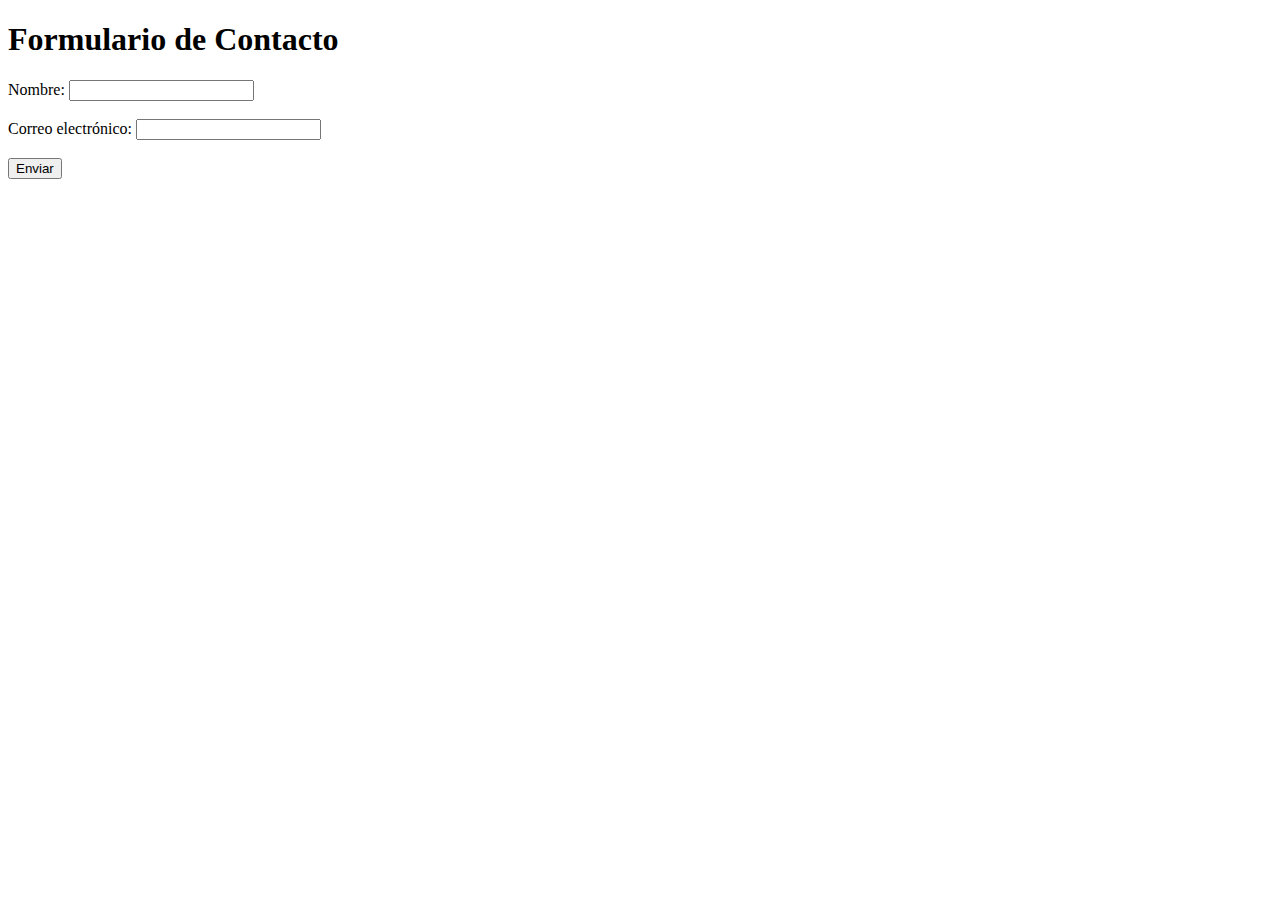
==== templates/index.html @ 230e95bf "Update files" ====
<!DOCTYPE html>
<html lang="en">
<head>
    <meta charset="UTF-8">
    <title>Formulario</title>
</head>
<body>
    <h1>Formulario de Contacto</h1>
    <form action="/submit" method="post">
        <label for="name">Nombre:</label>
        <input type="text" id="name" name="name" required>
        <br><br>
        <label for="email">Correo electrónico:</label>
        <input type="email" id="email" name="email" required>
        <br><br>
        <input type="submit" value="Enviar">
    </form>
</body>
</html>
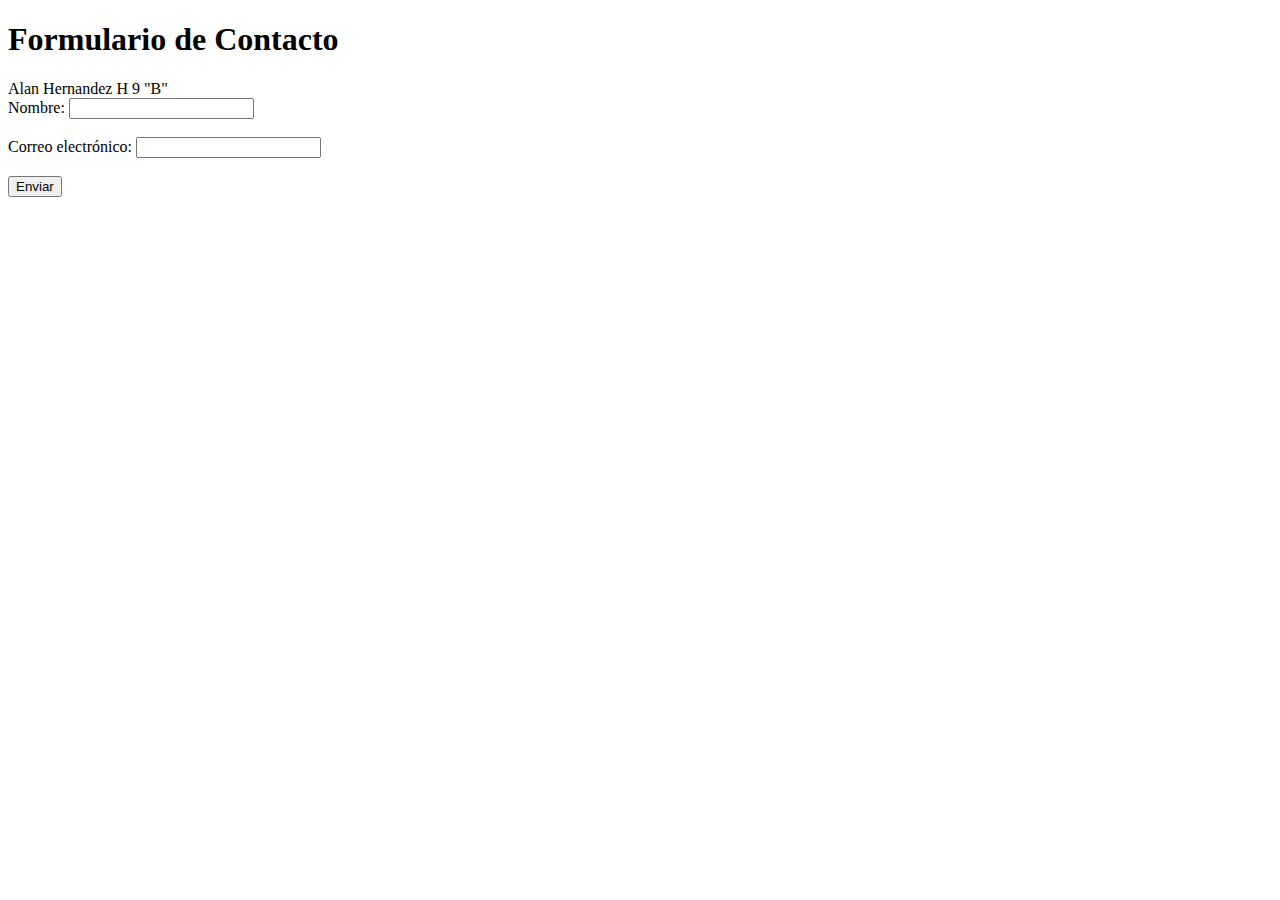
==== commit deccb2b2: "Formulario update" ====
--- a/templates/index.html
+++ b/templates/index.html
@@ -3,9 +3,11 @@
 <head>
     <meta charset="UTF-8">
     <title>Formulario</title>
+    <link rel="stylesheet" href="{{ url_for('static', filename='css/styles.css') }}">
 </head>
 <body>
     <h1>Formulario de Contacto</h1>
+    <label for="">Alan Hernandez H 9 "B" </label>
     <form action="/submit" method="post">
         <label for="name">Nombre:</label>
         <input type="text" id="name" name="name" required>
